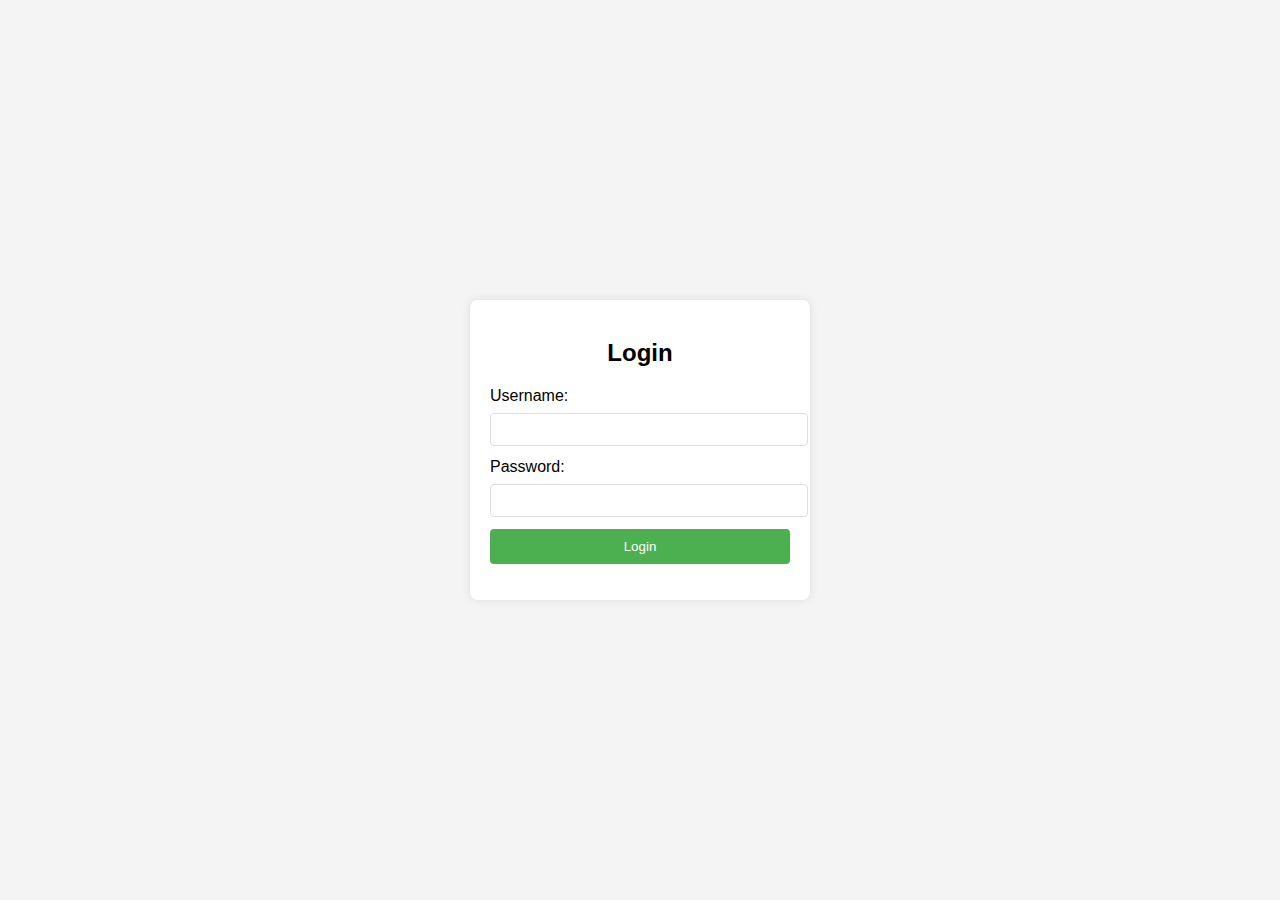
==== index.html @ 9d12125c "Update and rename login.html to index.html" ====
<!DOCTYPE html>
<html lang="en">
<head>
    <meta charset="UTF-8">
    <meta name="viewport" content="width=device-width, initial-scale=1.0">
    <title>Login</title>
    <link rel="stylesheet" href="styles.css">
</head>
<body>
    <div class="login-container">
        <h2>Login</h2>
        <form id="loginForm" onsubmit="return validateLogin()">
            <label for="username">Username:</label>
            <input type="text" id="username" name="username" required>

            <label for="password">Password:</label>
            <input type="password" id="password" name="password" required>

            <button type="submit">Login</button>
        </form>
        <p id="errorMessage"></p>
    </div>
    <script src="script.js"></script>
</body>
</html>
---- styles.css ----
body {
    font-family: Arial, sans-serif;
    background-color: #f4f4f4;
    display: flex;
    justify-content: center;
    align-items: center;
    height: 100vh;
    margin: 0;
}

.login-container {
    background-color: #ffffff;
    padding: 20px;
    border-radius: 8px;
    box-shadow: 0 0 10px rgba(0, 0, 0, 0.1);
    width: 300px;
    text-align: center;
}

h2 {
    margin-bottom: 20px;
}

label {
    display: block;
    margin-bottom: 8px;
    text-align: left;
}

input[type="text"], input[type="password"] {
    width: 100%;
    padding: 8px;
    margin-bottom: 12px;
    border: 1px solid #ddd;
    border-radius: 4px;
}

button {
    width: 100%;
    padding: 10px;
    background-color: #4CAF50;
    color: white;
    border: none;
    border-radius: 4px;
    cursor: pointer;
}

button:hover {
    background-color: #45a049;
}

#errorMessage {
    color: red;
    margin-top: 10px;
}
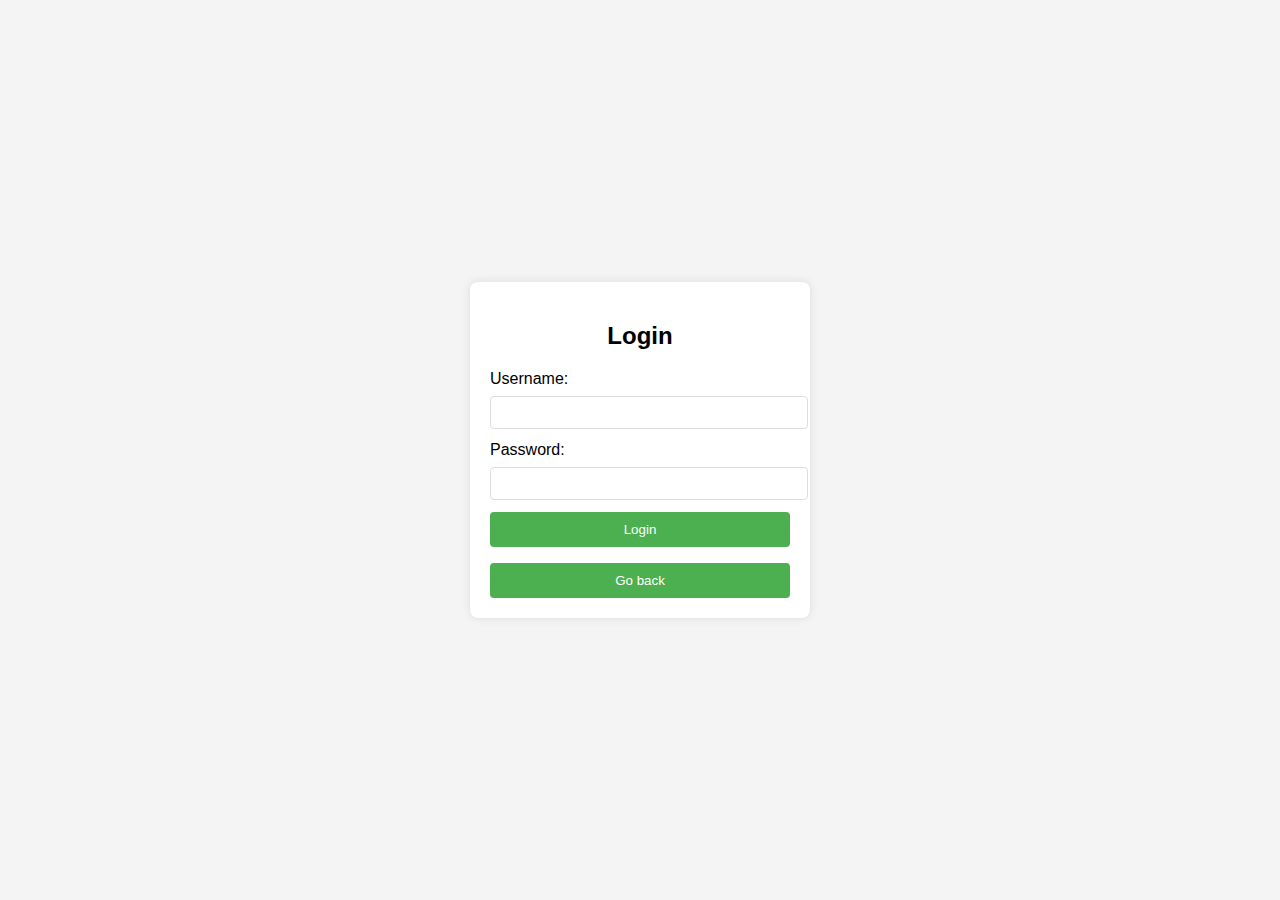
==== commit c26a065c: "Update index.html" ====
--- a/index.html
+++ b/index.html
@@ -15,10 +15,11 @@
 
             <label for="password">Password:</label>
             <input type="password" id="password" name="password" required>
-
             <button type="submit">Login</button>
         </form>
         <p id="errorMessage"></p>
+        <title>Redirect Button</title>
+        <button onclick="window.location.href='https://team-sheldon.github.io/';">Go back</button>
     </div>
     <script src="script.js"></script>
 </body>
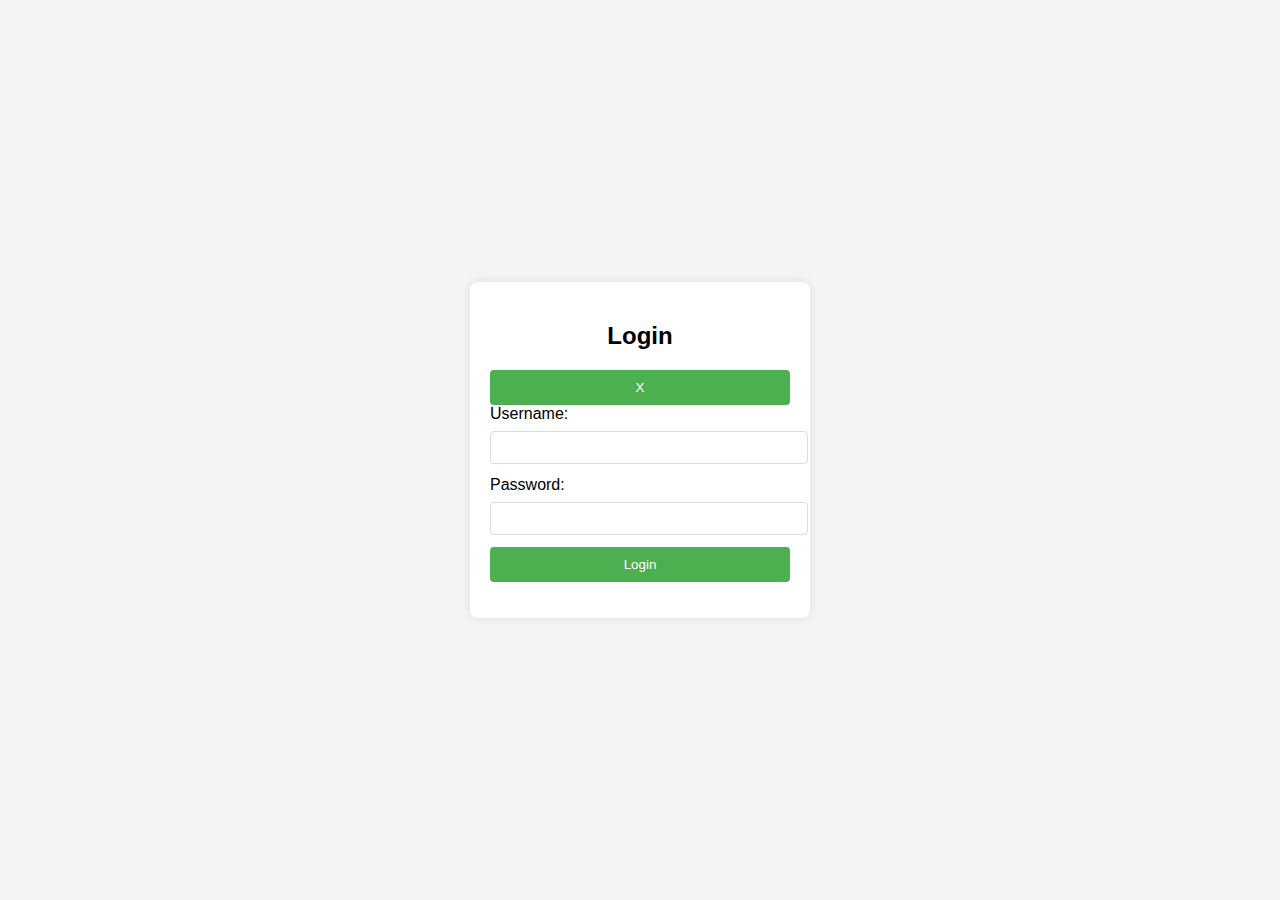
==== commit 5dd635c7: "Update index.html" ====
--- a/index.html
+++ b/index.html
@@ -10,6 +10,8 @@
     <div class="login-container">
         <h2>Login</h2>
         <form id="loginForm" onsubmit="return validateLogin()">
+            <title>Redirect Button</title>
+            <button onclick="window.location.href='https://team-sheldon.github.io/';">X</button>
             <label for="username">Username:</label>
             <input type="text" id="username" name="username" required>
 
@@ -18,8 +20,7 @@
             <button type="submit">Login</button>
         </form>
         <p id="errorMessage"></p>
-        <title>Redirect Button</title>
-        <button onclick="window.location.href='https://team-sheldon.github.io/';">Go back</button>
+        
     </div>
     <script src="script.js"></script>
 </body>
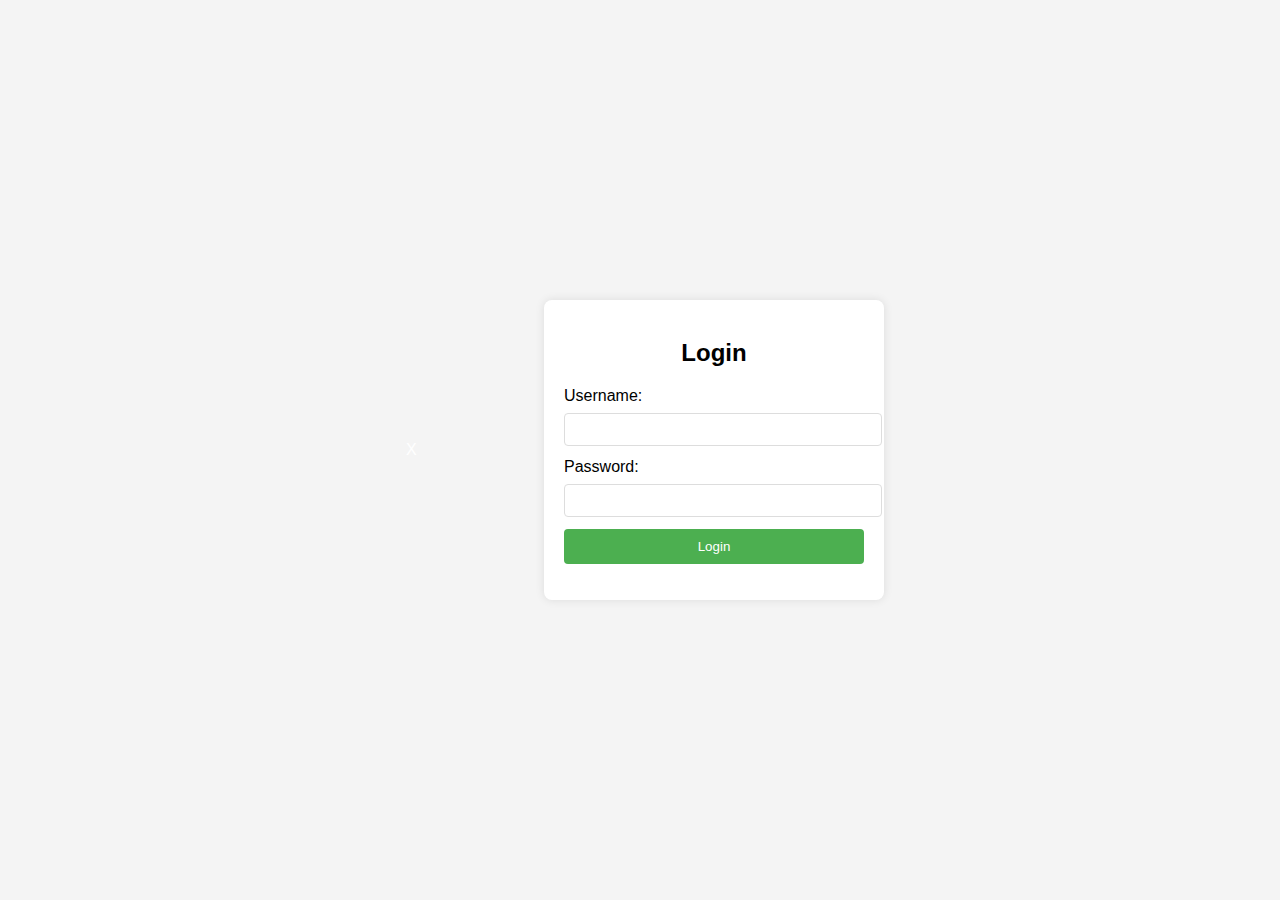
==== commit f1779e5c: "Update index.html" ====
--- a/index.html
+++ b/index.html
@@ -2,16 +2,17 @@
 <html lang="en">
 <head>
     <meta charset="UTF-8">
-    <meta name="viewport" content="width=device-width, initial-scale=1.0">
+    <meta name="viewport" content="width=device-width, initial-scale=1.5">
     <title>Login</title>
+    <title>Redirect Button</title>
+                              <button1 onclick="window.location.href='https://team-sheldon.github.io/';">X</button1>
     <link rel="stylesheet" href="styles.css">
 </head>
 <body>
     <div class="login-container">
         <h2>Login</h2>
         <form id="loginForm" onsubmit="return validateLogin()">
-            <title>Redirect Button</title>
-            <button onclick="window.location.href='https://team-sheldon.github.io/';">X</button>
+            
             <label for="username">Username:</label>
             <input type="text" id="username" name="username" required>
 
--- a/styles.css
+++ b/styles.css
@@ -45,6 +45,16 @@
     cursor: pointer;
 }
 
+button1 {
+    width: 10%;
+    padding: 10px;
+    background-color: none;
+    color: white;
+    border: none;
+    border-radius: 4px;
+    cursor: pointer;
+}
+
 button:hover {
     background-color: #45a049;
 }
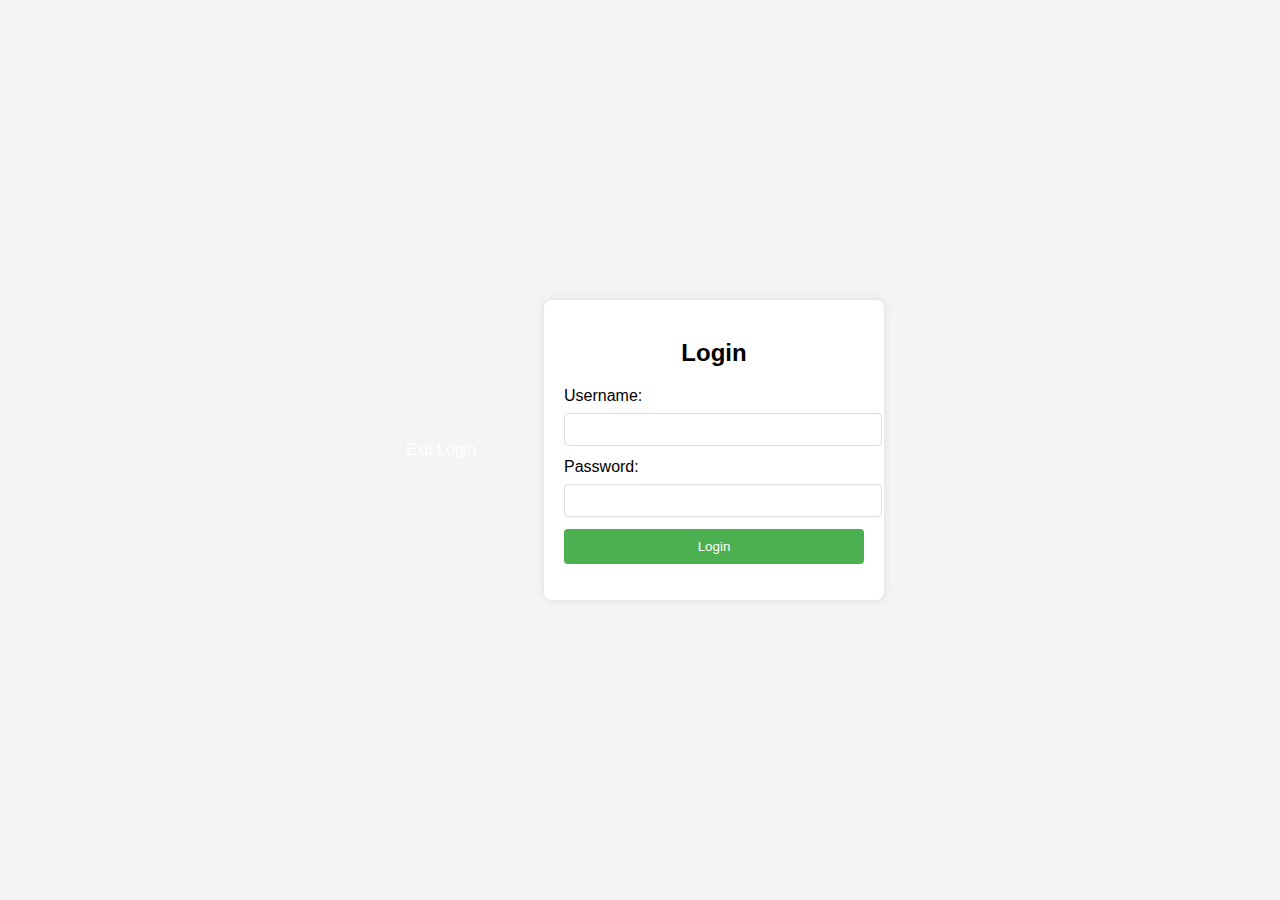
==== commit da3dd9e9: "Update index.html" ====
--- a/index.html
+++ b/index.html
@@ -5,7 +5,7 @@
     <meta name="viewport" content="width=device-width, initial-scale=1.5">
     <title>Login</title>
     <title>Redirect Button</title>
-                              <button1 onclick="window.location.href='https://team-sheldon.github.io/';">X</button1>
+                              <button1 onclick="window.location.href='https://team-sheldon.github.io/';">Exit Login</button1>
     <link rel="stylesheet" href="styles.css">
 </head>
 <body>
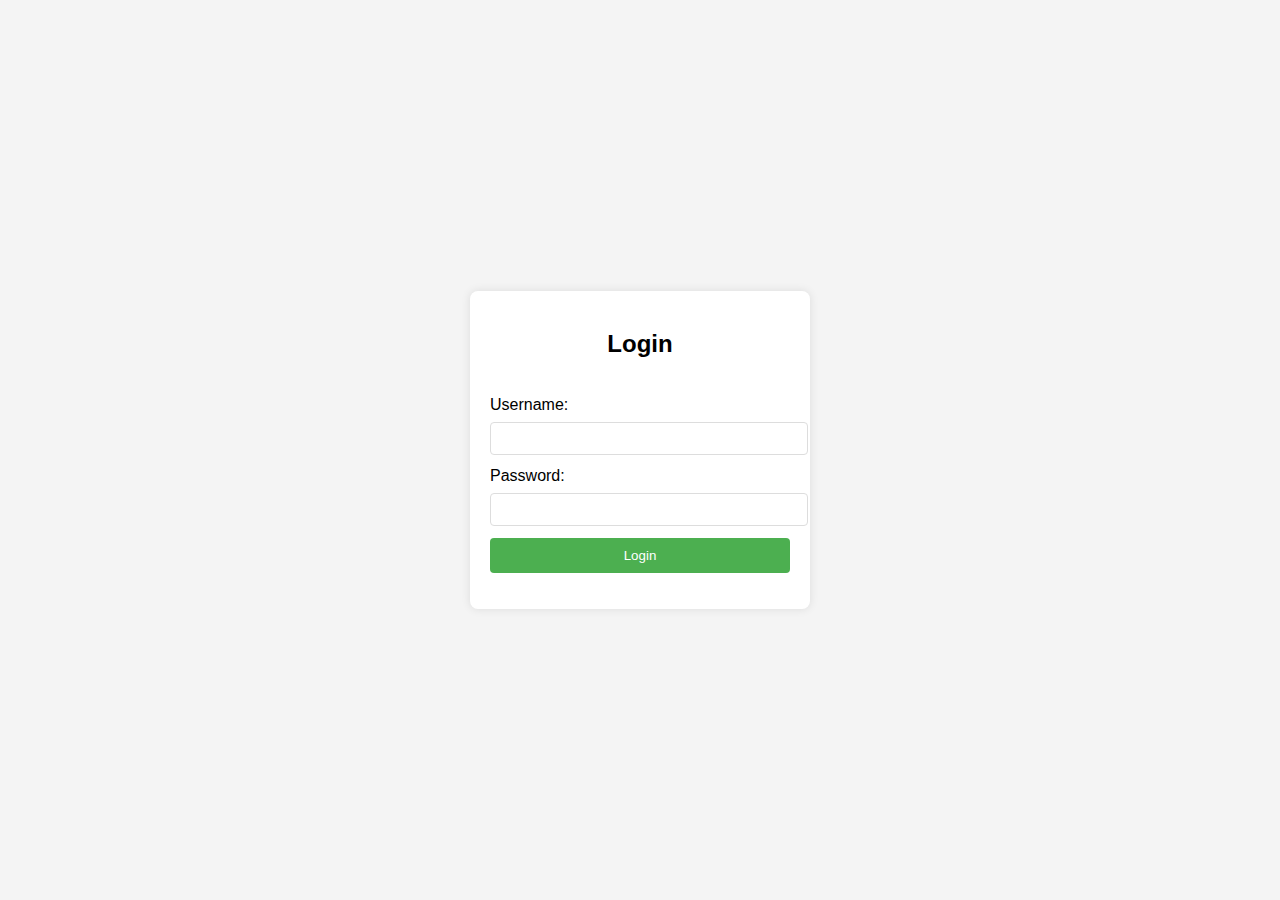
==== commit af82a7fd: "Update index.html" ====
--- a/index.html
+++ b/index.html
@@ -4,15 +4,14 @@
     <meta charset="UTF-8">
     <meta name="viewport" content="width=device-width, initial-scale=1.5">
     <title>Login</title>
-    <title>Redirect Button</title>
-                              <button1 onclick="window.location.href='https://team-sheldon.github.io/';">Exit Login</button1>
     <link rel="stylesheet" href="styles.css">
 </head>
 <body>
     <div class="login-container">
         <h2>Login</h2>
         <form id="loginForm" onsubmit="return validateLogin()">
-            
+            <title>Redirect Button</title>
+            <button1 onclick="window.location.href='https://team-sheldon.github.io/';">Exit Login</button1>
             <label for="username">Username:</label>
             <input type="text" id="username" name="username" required>
 
--- a/styles.css
+++ b/styles.css
@@ -46,7 +46,7 @@
 }
 
 button1 {
-    width: 10%;
+    width: 20%;
     padding: 10px;
     background-color: none;
     color: white;
